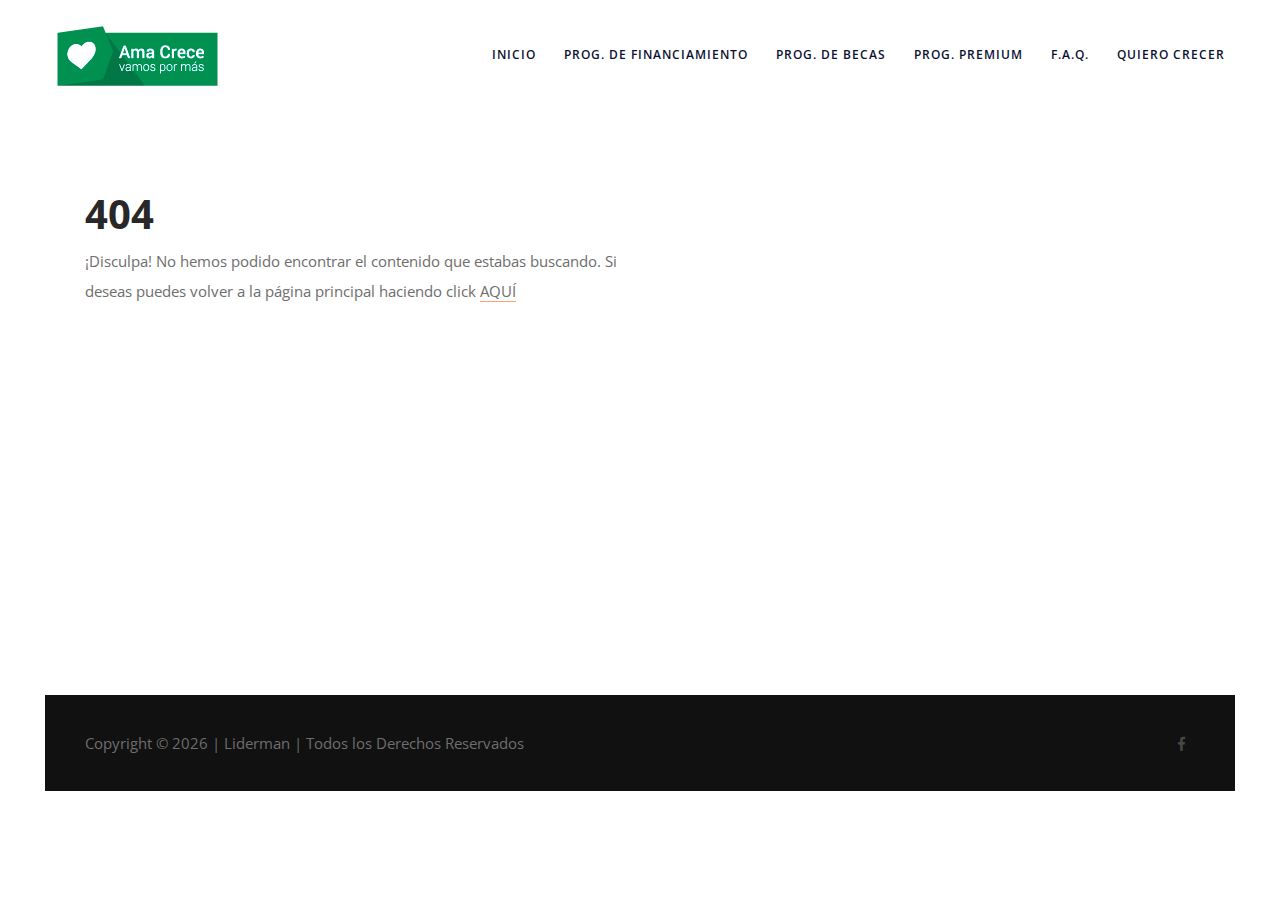
==== 404/index.html @ 37bd1a86 "Última entrega" ====
<!DOCTYPE html>
<html lang="en">

<head>
    <title>Liderman - Ama Crece</title>
    <meta charset="utf-8">
    <meta http-equiv="X-UA-Compatible" content="IE=edge">
    <meta name="description" content="Zeta Template Project - Services">
    <link rel="icon" href="../favicon.png" type="image/png">
    <meta name="viewport" content="width=device-width, initial-scale=1">
    <link rel="stylesheet" type="text/css" href="../styles/bootstrap4/bootstrap.min.css">
    <link href="../plugins/fontawesome-free-5.0.1/css/fontawesome-all.css" rel="stylesheet" type="text/css">
    <link rel="stylesheet" type="text/css" href="../plugins/OwlCarousel2-2.2.1/owl.carousel.css">
    <link rel="stylesheet" type="text/css" href="../plugins/OwlCarousel2-2.2.1/owl.theme.default.css">
    <link rel="stylesheet" type="text/css" href="../plugins/OwlCarousel2-2.2.1/animate.css">
    <link rel="stylesheet" type="text/css" href="../styles/services_styles.css">
</head>

<body>

    <div class="super_container">

        <!-- Header -->
        <header class="header d-flex flex-row justify-content-end align-items-center">
            <!-- Logo -->
            <div class="logo_container mr-auto">
                <div class="logo">
                    <a href="../"><img src="../images/logo.png" alt="Logo Ama Crece"></a>
                </div>
            </div>
            <!-- Main Navigation -->
            <nav class="main_nav justify-self-end">
                <ul class="nav_items">
                    <li><a href="../"><span>Inicio</span></a></li>
                    <li><a href="../Financiamiento/"><span>Prog. de Financiamiento</span></a></li>
                    <li><a href="../ProgramaBecas/"><span>Prog. de becas</span></a></li>
                    <li><a href="../ProgramaPremium/"><span>Prog. Premium</span></a></li>
                    <li><a href="../PreguntasFrecuentes/"><span>F.A.Q.</span></a></li>
                    <li><a href="http://cort.as/-GjKD"><span>Quiero Crecer</span></a></li>
                </ul>
            </nav>

            <!-- Hamburger -->
            <div class="hamburger_container">
                <span class="hamburger_text">Menu</span>
                <span class="hamburger_icon"></span>
            </div>

        </header>

        <!-- Menu -->

        <div class="fs_menu_overlay"></div>
        <div class="fs_menu_container">
            <div class="fs_menu_shapes"><img src="../images/menu_shapes.png" alt=""></div>
            <nav class="fs_menu_nav">
                <ul class="fs_menu_list">
                    <li><a href="../"><span>Inicio</span></a></li>
                    <li><a href="../Financiamiento/"><span>Prog. de Financiamiento</span></a></li>
                    <li class="active"><a href="../ProgramaBecas/"><span>Prog. de becas</span></a></li>
                    <li><a href="../ProgramaPremium/"><span>Prog. Premium</span></a></li>
                    <li><a href="../PreguntasFrecuentes/"><span>F.A.Q.</span></a></li>
                    <li><a href="http://cort.as/-GjKD"><span>Quiero Crecer</span></a></li>
                </ul>
            </nav>
            <div class="fs_social_container d-flex flex-row justify-content-end align-items-center">
                <ul class="fs_social">
                    <li><a href="https://www.facebook.com/LidermanOficial/"><i class="fab fa-facebook-f trans_300"></i></a></li>
                </ul>
            </div>
        </div>

        <!-- Content -->
        <section class="noEncontrado">
            <div class="container">
                <div class="row">
                    <div class="col col-lg-6">
                        <h2>404</h2>
                        <p>¡Disculpa! No hemos podido encontrar el contenido que estabas buscando.
                            Si deseas puedes volver a la página principal haciendo click <a href="../">AQUÍ</a></p>
                    </div>
                </div>
            </div>
        </section>

        <!-- Footer -->

        <footer class="footer">
            <div class="container">
                <div class="row footer_content d-flex flex-sm-row flex-column align-items-center">
                    <div class="col-sm-6 cr text-sm-left text-center">
                        <p>
                            Copyright &copy;
                            <script>document.write(new Date().getFullYear());</script> | Liderman | Todos los Derechos
                            Reservados
                        </p>
                    </div>
                    <div class="col-sm-6 text-sm-right text-center">
                        <div class="footer_social_container">
                            <ul class="footer_social">
                                <li><a href="https://www.facebook.com/LidermanOficial/"><i class="fab fa-facebook-f trans_300"></i></a></li>
                            </ul>
                        </div>
                    </div>
                </div>
            </div>
        </footer>

    </div>

    <script src="../js/jquery-3.2.1.min.js"></script>
    <script src="../styles/bootstrap4/popper.js"></script>
    <script src="../styles/bootstrap4/bootstrap.min.js"></script>
    <script src="../plugins/greensock/TweenMax.min.js"></script>
    <script src="../plugins/greensock/TimelineMax.min.js"></script>
    <script src="../plugins/scrollmagic/ScrollMagic.min.js"></script>
    <script src="../plugins/greensock/animation.gsap.min.js"></script>
    <script src="../plugins/greensock/ScrollToPlugin.min.js"></script>
    <script src="../plugins/progressbar/progressbar.min.js"></script>
    <script src="../plugins/OwlCarousel2-2.2.1/owl.carousel.js"></script>
    <script src="../plugins/easing/easing.js"></script>
    <script src="../js/services_custom.js"></script>
</body>

</html>
---- styles/services_styles.css ----
@charset "utf-8";
/* CSS Document */

/******************************

COLOR PALETTE




[Table of Contents]

1. Fonts
2. Body and some general stuff
3. Header



******************************/

/***********
1. Fonts
***********/

@import url('https://fonts.googleapis.com/css?family=Montserrat:700|Open+Sans:300,400,600,700,800');

/*********************************
2. Body and some general stuff
*********************************/

*
{
	margin: 0;
	padding: 0;
}
body
{
	font-family: 'Open Sans', sans-serif;
	font-size: 15px;
	line-height: 2;
	font-weight: 400;
	background: #FFFFFF;
	color: #6e6e6e;
}
div
{
	display: block;
	position: relative;
	-webkit-box-sizing: border-box;
    -moz-box-sizing: border-box;
    box-sizing: border-box;
}
ul
{
	list-style: none;
	margin-bottom: 0px;
}
p
{
	font-family: 'Open Sans', sans-serif;
	font-size: 15px;
	line-height: 2;
	font-weight: 400;
	color: #6e6e6e;
	-webkit-font-smoothing: antialiased;
	-webkit-text-shadow: rgba(0,0,0,.01) 0 0 1px;
	text-shadow: rgba(0,0,0,.01) 0 0 1px;
}
p a
{
	display: inline;
	position: relative;
	color: inherit;
	border-bottom: solid 1px #ffa07f;
	-webkit-transition: all 200ms ease;
	-moz-transition: all 200ms ease;
	-ms-transition: all 200ms ease;
	-o-transition: all 200ms ease;
	transition: all 200ms ease;
}
a, a:hover, a:visited, a:active, a:link
{
	text-decoration: none;
	-webkit-font-smoothing: antialiased;
	-webkit-text-shadow: rgba(0,0,0,.01) 0 0 1px;
	text-shadow: rgba(0,0,0,.01) 0 0 1px;
}
p a:active
{
	position: relative;
	color: #FF6347;
}
p a:hover
{
	color: #FFFFFF;
	background: #ffa07f;
}
p a:hover::after
{
	opacity: 0.2;
}
::selection
{
	background: #fde0db;
	color: #1C9157;
}
p::selection
{
	background: #fde0db;
}
h1{font-size: 48px;}
h2{font-size: 30px;}
h3{font-size: 18px;}
h4{font-size: 14px;}
h5{font-size: 11px;}
h1, h2, h3, h4, h5, h6
{
	color: #282828;
	-webkit-font-smoothing: antialiased;
	-webkit-text-shadow: rgba(0,0,0,.01) 0 0 1px;
	text-shadow: rgba(0,0,0,.01) 0 0 1px;
}
h1::selection, 
h2::selection, 
h3::selection, 
h4::selection, 
h5::selection, 
h6::selection
{
	
}
::-webkit-input-placeholder
{
	font-size: 16px !important;
	font-weight: 500;
	color: #777777 !important;
}
:-moz-placeholder /* older Firefox*/
{
	font-size: 16px !important;
	font-weight: 500;
	color: #777777 !important;
}
::-moz-placeholder /* Firefox 19+ */ 
{
	font-size: 16px !important;
	font-weight: 500;
	color: #777777 !important;
} 
:-ms-input-placeholder
{ 
	font-size: 16px !important;
	font-weight: 500;
	color: #777777 !important;
}
::input-placeholder
{
	font-size: 16px !important;
	font-weight: 500;
	color: #777777 !important;
}
.form-control
{
	color: #db5246;
}
section
{
	display: block;
	position: relative;
	box-sizing: border-box;
}
.clear
{
	clear: both;
}
.clearfix::before, .clearfix::after
{
	content: "";
	display: table;
}
.clearfix::after
{
	clear: both;
}
.clearfix
{
	zoom: 1;
}
.float_left
{
	float: left;
}
.float_right
{
	float: right;
}
.trans_200
{
	-webkit-transition: all 200ms ease;
	-moz-transition: all 200ms ease;
	-ms-transition: all 200ms ease;
	-o-transition: all 200ms ease;
	transition: all 200ms ease;
}
.trans_300
{
	-webkit-transition: all 300ms ease;
	-moz-transition: all 300ms ease;
	-ms-transition: all 300ms ease;
	-o-transition: all 300ms ease;
	transition: all 300ms ease;
}
.trans_400
{
	-webkit-transition: all 400ms ease;
	-moz-transition: all 400ms ease;
	-ms-transition: all 400ms ease;
	-o-transition: all 400ms ease;
	transition: all 400ms ease;
}
.trans_500
{
	-webkit-transition: all 500ms ease;
	-moz-transition: all 500ms ease;
	-ms-transition: all 500ms ease;
	-o-transition: all 500ms ease;
	transition: all 500ms ease;
}
.fill_height
{
	height: 100%;
}
.super_container
{
	width: 100%;
	overflow: hidden;
	padding-left: 45px;
	padding-right: 45px;
}
.button
{
	width: 187px;
	height: 66px;
	background: #1C9157;
	overflow: hidden;
}
.line_button
{
	border: solid 1px #FFFFFF;
}
.button a
{
	display: block;
	width: 100%;
	color: #FFFFFF;
	font-size: 11px;
	font-weight: 300;
	line-height: 66px;
	text-transform: uppercase;
	letter-spacing: 6.7px;
	
}
.button a img
{
	display: inline-block;
	width: 13px !important;
	height: 7px;
	margin-left: 4px;
}
.button a::after
{
	display: block;
	position: absolute;
	top: -50%;
	left: -70px;
	width: 60px;
	height: 200%;
	background: rgba(255,255,255,0.1);
	content: '';
	-webkit-transform: rotate(12.5deg);
	-moz-transform: rotate(12.5deg);
	-ms-transform: rotate(12.5deg);
	-o-transform: rotate(12.5deg);
	transform: rotate(12.5deg);
	-webkit-transition: all 400ms ease;
	-moz-transition: all 400ms ease;
	-ms-transition: all 400ms ease;
	-o-transition: all 400ms ease;
	transition: all 400ms ease;
	z-index: 0;
}
.button a:hover::after
{
	left: calc(100% + 70px);
}
.prlx_parent
{
	overflow: hidden;
}
.prlx
{
	height: 130% !important;
}

/*********************************
3. Header
*********************************/

.header
{
	position: fixed;
	top: 0;
	left: 0;
	width: 100%;
	height: 110px;
	padding-left: 48px;
	padding-right: 48px;
	z-index: 20;
	background: #FFFFFF;
	-webkit-transition: all 300ms ease;
	-moz-transition: all 300ms ease;
	-ms-transition: all 300ms ease;
	-o-transition: all 300ms ease;
	transition: all 300ms ease;
}

/*********************************
3.1 Logo
*********************************/

.logo_container
{
	flex-basis: 50%;
}
.logo
{
	margin-left: 7px;
}
.logo a
{
	font-family: 'Montserrat', sans-serif;
	font-size: 30px;
	font-weight: 700;
	color: #171717;
	text-transform: uppercase;
}
.logo span:first-of-type
{
	position: absolute;
	top: 0;
	left: -5px;
	color: #1C9157;
	z-index: -1;
}
.logo span:last-of-type
{
	color: #1C9157;
}

/*********************************
3.2 Main Navigation
*********************************/

.main_nav
{
	margin-right: -3px;
	height: 100%;
	flex-basis: 200%;
	text-align: right;
}
.nav_items
{
	height: 100%;
}
.nav_items li
{
	display: inline-block;
	margin-left: 0;
	height: 100%;
}
.nav_items li a
{
	font-size: 12px;
	font-weight: 600;
	text-transform: uppercase;
	color: #0b1033;
	letter-spacing: 1px;
	height: 100%;
	display: -webkit-box;
	display: -moz-box;
	display: -ms-flexbox;
	display: -webkit-flex;
	display: flex;
	flex-direction: column;
	justify-content: center;
	align-items: center;
	padding-left: 14px;
	padding-right: 10px;
}
.nav_items li.active
{
	background: #1C9157;
}
.nav_items li.active a
{
	color: #FFFFFF;
}
.nav_items li:hover
{
	background: #1C9157;
}
.nav_items li:hover a
{
	color: #FFFFFF;
}

/*********************************
3.3 Hamburger Menu
*********************************/

.hamburger_container
{
	display: none;
	cursor: pointer;
	padding: 10px;
	margin-right: -10px;
	flex-basis: 50%;
	text-align: right;
}
.hamburger_text
{
	display: inline-block;
	margin-right: 7px;
	font-weight: 400;
	color: #171717;
}
.hamburger_icon
{
	position: relative;
	display: inline-block;
	width: 22px;
	height: 3px;
	background: #171717;
	margin-bottom: 4px;
}
.hamburger_icon::before,
.hamburger_icon::after
{
	display: block;
	position: absolute;
	left: 0;
	width: 22px;
	height: 3px;
	background: #171717;
	content: '';
	-webkit-transition: all 200ms ease;
	-moz-transition: all 200ms ease;
	-ms-transition: all 200ms ease;
	-o-transition: all 200ms ease;
	transition: all 200ms ease;
}
.hamburger_icon.active
{
	background: transparent;
}
.hamburger_icon.active::before
{
	top: -9px;
	transform: translateY(9px) rotate(45deg);
}
.hamburger_icon.active::after
{
	top: 9px;
	transform: translateY(-9px) rotate(-45deg);
}
.hamburger_icon::before
{
	top: -6px;
}
.hamburger_icon::after
{
	top: 6px;
}
.hamburger_container:hover .hamburger_icon::before
{
	top: -8px;
}
.hamburger_container:hover .hamburger_icon::after
{
	top: 8px;
}
.hamburger_container:hover .hamburger_icon.active::before
{
	-webkit-transform: none;
	-moz-transform: none;
	-ms-transform: none;
	-o-transform: none;
	transform: none;
	top: 0;
}
.hamburger_container:hover .hamburger_icon.active::after
{
	-webkit-transform: none;
	-moz-transform: none;
	-ms-transform: none;
	-o-transform: none;
	transform: none;
	top: 0;
}

/*********************************
3.4 Full Screen Menu
*********************************/

.fs_menu_container
{
	position: fixed;
	top: -100vh;
	left: 0;
	width: 100vw;
	height: 100vh;
	background: #FFFFFF;
	z-index: 19;
	-webkit-transition: all 1s 0s cubic-bezier(1,0,0,1);
	-moz-transition: all 1s 0s cubic-bezier(1,0,0,1);
	-ms-transition: all 1s 0s cubic-bezier(1,0,0,1);
	-o-transition: all 1s 0s cubic-bezier(1,0,0,1);
	transition: all 1s 0s cubic-bezier(1,0,0,1);
	padding-left: 48px;
	padding-right: 63px;
	padding-top: 150px;
	text-align: right;
}
.fs_menu_shapes
{
	position: absolute;
	bottom: 32px;
	left: -70px;
	width: 25%;
}
.fs_menu_shapes img
{
	width: 100%;
}
.fs_menu_container.active
{
	top: 0;
}
.fs_menu_list
{
	display: inline-block;
}
.fs_menu_list li
{
	overflow: hidden;
}
.fs_menu_list li a
{
	display: inline-block;
	font-size: 62px;
	font-weight: 700;
	color: #171717;
	line-height: 1.4;
	-webkit-transform: translateY(-100%);
	-moz-transform: translateY(-100%);
	-ms-transform: translateY(-100%);
	-o-transform: translateY(-100%);
	transform: translateY(-100%);
	-webkit-transition: all 600ms 600ms cubic-bezier(.19,1,.22,1);
	-moz-transition: all 600ms 600ms cubic-bezier(.19,1,.22,1);
	-ms-transition: all 600ms 600ms cubic-bezier(.19,1,.22,1);
	-o-transition: all 600ms 600ms cubic-bezier(.19,1,.22,1);
	transition: all 1600ms cubic-bezier(.19,1,.22,1);
}
.fs_menu_list li:first-child a {transition-delay: 600ms;}
.fs_menu_list li:nth-child(2) a {transition-delay: 670ms;}
.fs_menu_list li:nth-child(3) a {transition-delay: 740ms;}
.fs_menu_list li:nth-child(4) a {transition-delay: 810ms;}
.fs_menu_list li:nth-child(5) a {transition-delay: 880ms;}
.fs_menu_list li:nth-child(6) a {transition-delay: 950ms;}
.fs_menu_list li:nth-child(7) a {transition-delay: 900ms;}
.fs_menu_list li:nth-child(8) a {transition-delay: 950ms;}
.fs_menu_list li:nth-child(9) a {transition-delay: 1000ms;}
.fs_menu_list li:nth-child(10) a {transition-delay: 1050ms;}
.fs_menu_container.active .fs_menu_list li a
{
	transform: none;
}
.fs_menu_list li a span
{
	position: relative;
}
.fs_menu_list li a span span
{
	position: absolute;
	top: -1px;
	left: -5px;
	color: #1C9157;
	z-index: -1;
}
.fs_menu_list li a > span::after
{
	display: block;
	position: absolute;
	bottom: 4px;
	left: 0;
	width: 0%;
	height: 3px;
	background: #171717;
	content: '';
	-webkit-transition: all 600ms cubic-bezier(.19,1,.22,1);
	-moz-transition: all 600ms cubic-bezier(.19,1,.22,1);
	-ms-transition: all 600ms cubic-bezier(.19,1,.22,1);
	-o-transition: all 600ms cubic-bezier(.19,1,.22,1);
	transition: all 600ms cubic-bezier(.19,1,.22,1);
}
.fs_menu_list li a:hover span::after
{
	width: 100%;
}
.fs_social_container
{
	position: absolute;
	bottom: 0px;
	right: 63px;
	width: auto;
	height: 74px;
	z-index: 11;
}
.fs_social li
{
	display: inline-block;
	margin-left: 10px;
}
.fs_social li a
{
	width: 100%;
	height: 100%;
	padding: 10px;
}
.fs_social li i
{
	font-size: 13px;
	color: rgba(255,66,0,0.6);
}
.fs_social li:hover i
{
	color: rgba(255,66,0,1);
}

/*********************************
5. Home Social
*********************************/

.home_social_container
{
	position: absolute;
	top: 110px;
	right: 0px;
	width: auto;
	height: 74px;
	background: #1C9157;
	z-index: 11;
	padding-right: 38px;
	padding-left: 45px;
}
.home_social li
{
	display: inline-block;
	margin-left: 10px;
}
.home_social li a
{
	width: 100%;
	height: 100%;
	padding: 10px;
}
.home_social li i
{
	font-size: 13px;
	color: rgba(255,255,255,0.6);
}
.home_social li:hover i
{
	color: rgba(255,255,255,1);
}

/*********************************
7. Section Title
*********************************/

.section_title h2
{
	display: inline-block;
	position: relative;
	font-weight: 600;
	letter-spacing: 0.2em;
	text-transform: uppercase;
	color: #FFFFFF;
	line-height: 1.35;
	margin-bottom: 116px;
}
.section_title h2 span
{
	display: block;
	position: absolute;
	top: 50%;
	left: 50%;
	-webkit-transform: translate(-50%, -50px);
	-moz-transform: translate(-50%, -50px);
	-ms-transform: translate(-50%, -50px);
	-o-transform: translate(-50%, -50px);
	transform: translate(-50%, -50px);
	font-size: 72px;
	font-weight: 900;
	color: #ff0000;
	opacity: 0.32;
}
.section_title h2::before
{
	display: block;
	position: absolute;
	bottom: 61px;
	left: 50%;
	-webkit-transform: translateX(-50%);
	-moz-transform: translateX(-50%);
	-ms-transform: translateX(-50%);
	-o-transform: translateX(-50%);
	transform: translateX(calc(-50% - 4px));
	width: 2px;
	height: 45px;
	content: '';
	background: #FFFFFF;
}

/*********************************
9. Page Top
*********************************/

.home
{
	width: 100%;
	height: 386px;
	margin-top: 110px;
}
.home_background
{
	position: absolute;
	top: 0;
	left: 0;
	width: 100%;
	height: 100%;
	background-repeat: no-repeat;
	background-size: cover;
	background-position: center center;
}
.services_page_shapes
{
	position: absolute;
	top: 0;
	left: 0;
	width: 100%;
	height: 100%;
	background-repeat: no-repeat;
	background-size: cover;
	background-position: center center;
	pointer-events: none;
}
.home_content
{
	margin-top: 114px;
}
.home_content h1
{
	font-weight: 300;
	color: #FFFFFF;
	margin-bottom: 2px;
}
.home_content span
{
	font-size: 13px;
	font-weight: 600;
	line-height: 13px;
	color: #FFFFFF;
}

/*********************************
9. Services
*********************************/

.services
{
	padding-top: 120px;
	padding-bottom: 120px;
}
.services_background
{
	position: absolute;
	top: 0;
	left: 0;
	width: 100%;
	height: 100%;
	background-repeat: no-repeat;
	background-size: cover;
	background-position: center center;
}
.services_shapes
{
	position: absolute;
	top: 116px;
	right: 0;
}
.service_item
{
	margin-bottom: 30px;
}
.service_item h3
{
	color: #1c1c1c;
	font-weight: 600;
	text-transform: uppercase;
	letter-spacing: 0.2em;
	margin-bottom: 31px;
}
.service_item p
{
	color: #6e6e6e;
	max-width: 100%;
}
.icon_container
{
	height: 41px;
	width: auto;
	margin-bottom: 35px;
}
.services_button
{
	margin-top: 66px;
	margin-left: auto;
	margin-right: auto;
}

/*********************************
9. Cards
*********************************/

.zeta_cards
{
	width: 100%;
}
.zeta_card
{
	padding: 50px 80px;
}
.zeta_card_content
{

}
.zeta_card_content h2
{
	font-size: 24px;
	font-weight: bold;
	letter-spacing: 0.2em;
	color: #FFFFFF;
	text-transform: uppercase;
	margin-bottom: 27px;
}
.zeta_card_content p
{
	color: #FFFFFF;
}
.zeta_card_button
{
	margin-top: 46px;
}
.zeta_card_background
{
	position: absolute;
	top: 0;
	left: 0;
	width: 100%;
	height: 100%;
	z-index: -1;
	background-repeat: no-repeat;
	background-size: cover;
	background-position: center center;
}

/*********************************
11. Picture Boxes
*********************************/

.picture_boxes
{
	padding-top: 132px;
	padding-bottom: 118px;
}
.card
{
	border: none;
}
.pic_box_title
{
	text-transform: uppercase;
	font-weight: 600;
	letter-spacing: 0.2em;
	margin-top: 40px;
	margin-bottom: 31px;
}
.pic_box_link
{
	font-size: 12px;
	font-weight: 600;
	letter-spacing: 0.2em;
	color: #1C9157;
	text-transform: uppercase;
	margin-top: 11px;
	-webkit-transition: all 200ms ease;
	-moz-transition: all 200ms ease;
	-ms-transition: all 200ms ease;
	-o-transition: all 200ms ease;
	transition: all 200ms ease;
}
.pic_box_link svg
{
	margin-left: 3px;
}
.arrow_poly
{
	-webkit-transition: all 200ms ease;
	-moz-transition: all 200ms ease;
	-ms-transition: all 200ms ease;
	-o-transition: all 200ms ease;
	transition: all 200ms ease;
}
.pic_box_link:hover
{
	color: #fd9672;
}
.pic_box_link:hover .arrow_poly
{
	fill: #fd9672;
}

/*********************************
11. Contact
*********************************/

.contact
{
	padding-top: 192px;
	padding-bottom: 120px;
}
.contact_background
{
	position: absolute;
	top: 0;
	left: 0;
	width: 100%;
	height: 100%;
	background-repeat: no-repeat;
	background-size: cover;
	background-position: center center;
}
.contact_shapes
{
	position: absolute;
	bottom: 0;
	left: 50%;
	-webkit-transform: translateX(-50%);
	-moz-transform: translateX(-50%);
	-ms-transform: translateX(-50%);
	-o-transform: translateX(-50%);
	transform: translateX(calc(-50% - 40px));
}
.contact_title h2
{
	margin-bottom: 54px;
}
.contact_text p
{
	color: #FFFFFF;
}
.contact_button
{
	margin-left: auto;
	margin-right: auto;
	margin-top: 60px;
}

/*********************************
12. Footer
*********************************/

.footer
{
	background: #111111;
}
.footer_content
{
	height: 96px;
}
.footer_social_container
{
	display: inline-block;
}
.footer_social li
{
	display: inline-block;
	margin-left: 6px;
}
.footer_social li:first-child
{
	margin-left: 0px;
}
.footer_social li a
{
	width: 100%;
	height: 100%;
	padding: 10px;
}
.footer_social li i
{
	font-size: 14px;
	color: rgba(110,110,110,0.6);
}
.footer_social li:hover i
{
	color: rgba(255,255,255,1);
}
.cr p
{
	margin-bottom: 0px;
}

/*  */
/* Estilos propios */
/*  */

#requisitos h5 {
	font-size: 30px;
	margin: 0;
	font-weight: bold;
	color: #1C9157;
}

#requisitos ul {
	list-style: circle;
	padding-left: 15px;
	font-weight: bold;
}

#requisitos p {
	margin-top: 15px;
	margin-bottom: 0;
	line-height: initial;
	text-align: justify;
}

.programaBecasCards .zeta_card {
	padding: 20px;
}

.instituciones__container {
	padding: 50px 0;
	text-align: center;
}

.instituciones__container h2 {
	text-align: center;
	margin-bottom: 10px;
}

.instituciones__container p {
	margin-top: 5px;
}

/* Modalbox Atención */

#atencion p {
	margin-top: 0;
}

#atencion ul {
	list-style: inherit;
	padding-left: 15px;
}

#atencion ul li {
	margin-bottom: 5px;
}

#atencion h5 {
	font-size: 30px;
	margin: 0;
	font-weight: bold;
	color: #1C9157;
}

#buscarCertificados {
	cursor: pointer;
}

.consulta__certificados {
	padding: 50px 0;
}

.consulta__certificados h2 {
	font-size: 25px;
	text-align: center;
}

.respuesta__container {
	margin-top: 40px;
}

.respuesta__container h3 {
	font-weight: bold;
	text-align: center;
}

.respuesta__container p {
	font-size: 15px;
	margin-bottom: 0;
	text-align: center;
}

.noEncontrado {
	margin-top: 110px;
	padding: 80px 0;
	height: 65vh;
}

.noEncontrado h2 {
	font-size: 40px;
	font-weight: bold;
}
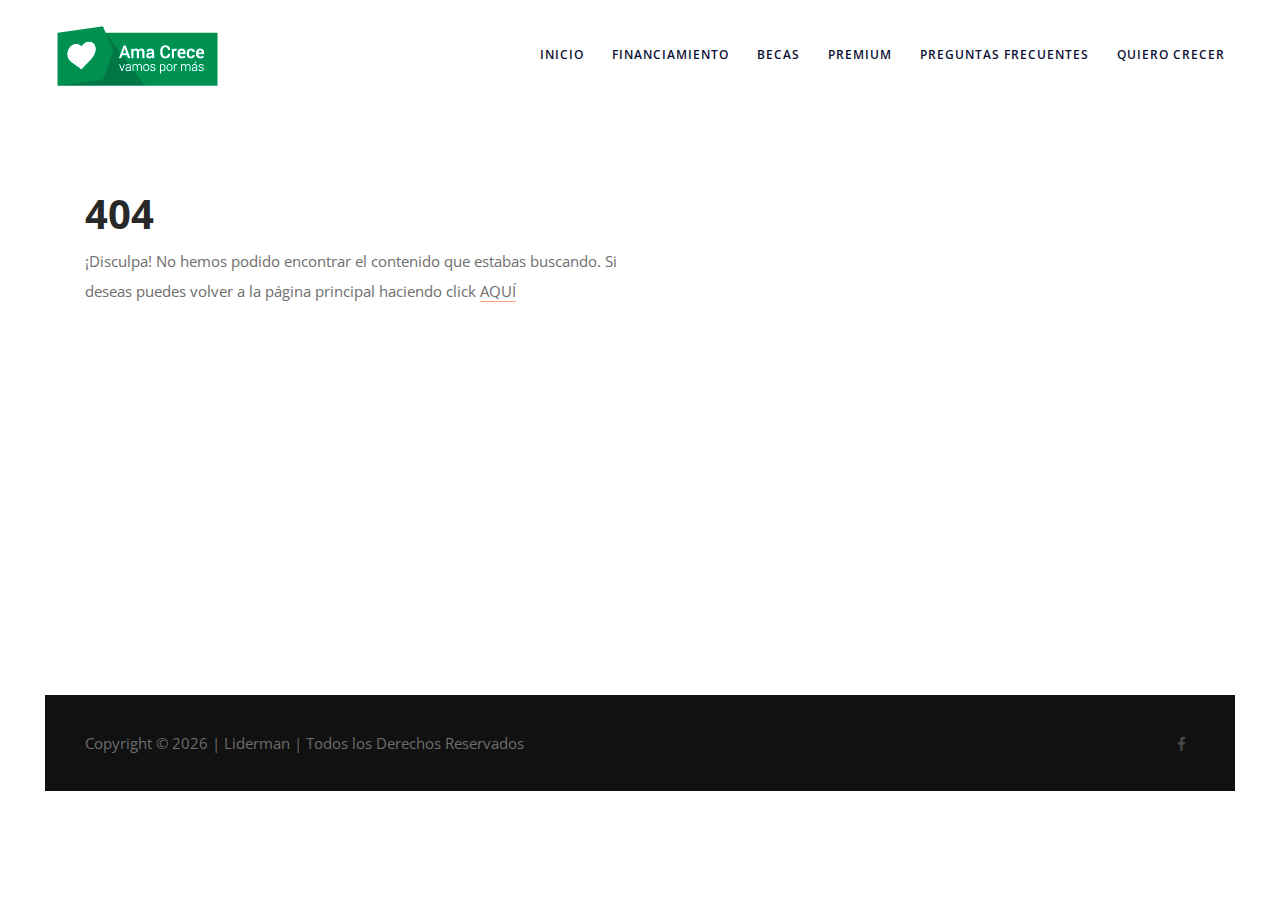
==== commit 6eab4355: "Fixes necesarios para entrega 1" ====
--- a/404/index.html
+++ b/404/index.html
@@ -1,5 +1,5 @@
 <!DOCTYPE html>
-<html lang="en">
+<html lang="es">
 
 <head>
     <title>Liderman - Ama Crece</title>
@@ -32,10 +32,10 @@
             <nav class="main_nav justify-self-end">
                 <ul class="nav_items">
                     <li><a href="../"><span>Inicio</span></a></li>
-                    <li><a href="../Financiamiento/"><span>Prog. de Financiamiento</span></a></li>
-                    <li><a href="../ProgramaBecas/"><span>Prog. de becas</span></a></li>
-                    <li><a href="../ProgramaPremium/"><span>Prog. Premium</span></a></li>
-                    <li><a href="../PreguntasFrecuentes/"><span>F.A.Q.</span></a></li>
+                    <li><a href="../Financiamiento/"><span>Financiamiento</span></a></li>
+                    <li><a href="../ProgramaBecas/"><span>Becas</span></a></li>
+                    <li><a href="../ProgramaPremium/"><span>Premium</span></a></li>
+                    <li><a href="../PreguntasFrecuentes/"><span>Preguntas Frecuentes</span></a></li>
                     <li><a href="http://cort.as/-GjKD"><span>Quiero Crecer</span></a></li>
                 </ul>
             </nav>
@@ -56,10 +56,10 @@
             <nav class="fs_menu_nav">
                 <ul class="fs_menu_list">
                     <li><a href="../"><span>Inicio</span></a></li>
-                    <li><a href="../Financiamiento/"><span>Prog. de Financiamiento</span></a></li>
-                    <li class="active"><a href="../ProgramaBecas/"><span>Prog. de becas</span></a></li>
-                    <li><a href="../ProgramaPremium/"><span>Prog. Premium</span></a></li>
-                    <li><a href="../PreguntasFrecuentes/"><span>F.A.Q.</span></a></li>
+                    <li><a href="../Financiamiento/"><span>Financiamiento</span></a></li>
+                    <li class="active"><a href="../ProgramaBecas/"><span>Becas</span></a></li>
+                    <li><a href="../ProgramaPremium/"><span>Premium</span></a></li>
+                    <li><a href="../PreguntasFrecuentes/"><span>Preguntas Frecuentes</span></a></li>
                     <li><a href="http://cort.as/-GjKD"><span>Quiero Crecer</span></a></li>
                 </ul>
             </nav>
--- a/styles/services_styles.css
+++ b/styles/services_styles.css
@@ -1099,6 +1099,7 @@
 
 #buscarCertificados {
 	cursor: pointer;
+	margin-left: 10px;
 }
 
 .consulta__certificados {
@@ -1134,4 +1135,8 @@
 .noEncontrado h2 {
 	font-size: 40px;
 	font-weight: bold;
+}
+
+.proximamente h2 {
+	color: #1C9157;
 }